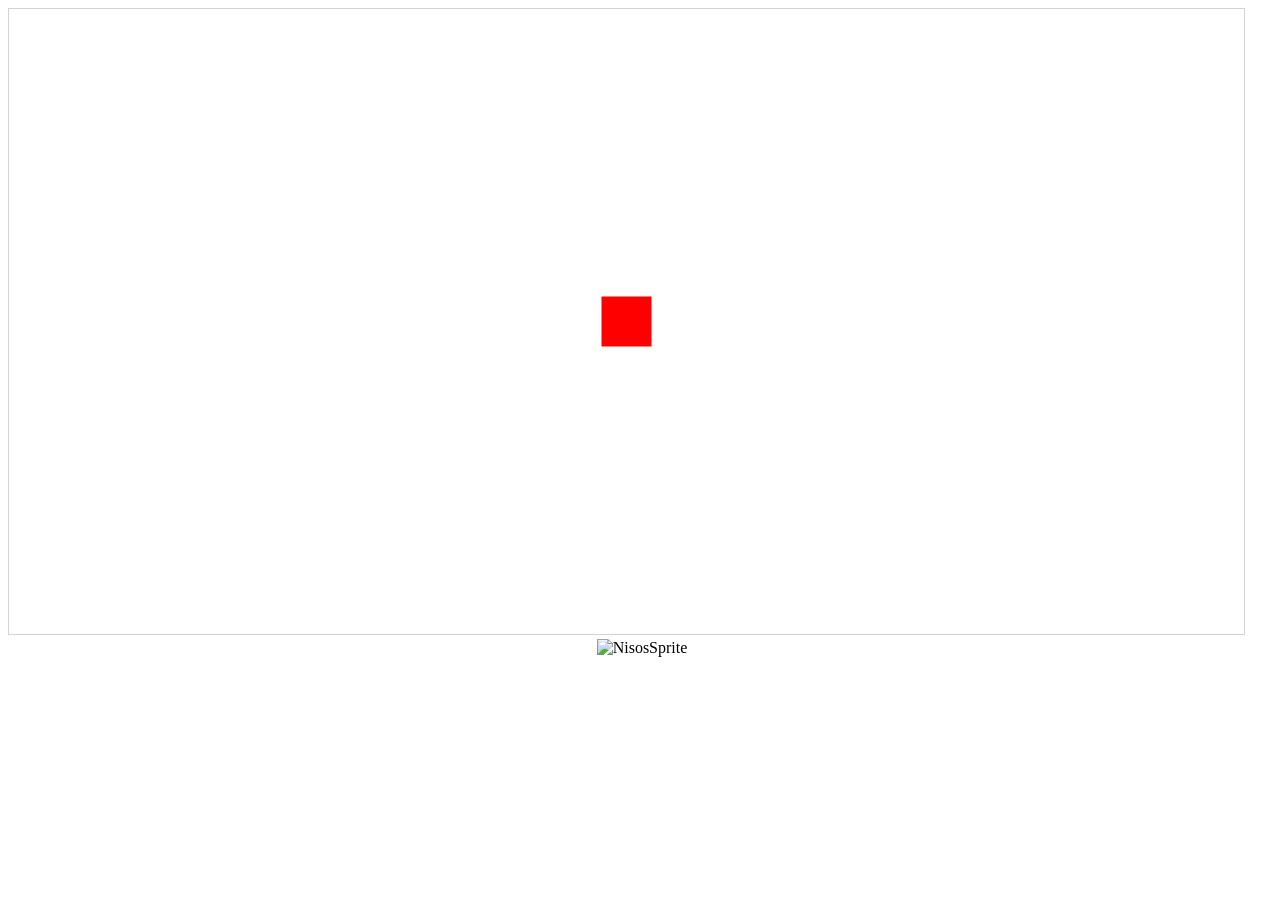
==== fasterthanbullet.html @ 20af0a7f "Added images and attempted to make the canvas load them Also resized the canvas. Image loading ain’t" ====
<!DOCTYPE html>
<html>
<head>
<meta http-equiv="Content-Type" content="text/html; charset=UTF-8">
<!--Canvas is currently 1235 (width) and 625 (height)-->
<!--Ripped form the canvas tag-->
<!--background-color: #f1f1f1;-->
<style>
canvas {
    border:1px solid #d3d3d3;
}
</style>
<title>Faster Than Bullet</title>
</head>
<body>
<section align = "center">
<img id"S1background" width="0" height ="0" src="images/stage1.png" alt="Stage1">
<img id="nisosPNG" width="0" height="0" src="nisossprite.png" alt="NisosSprite"> 
<div>
</canvas>
<body onload="startGame()"> <!--I don't think this line needs to be here anymore. Haven't touched it yet though-->
</div>
	
	<script src="allrightnow.js"></script>
	
</section>
</body>
</html>
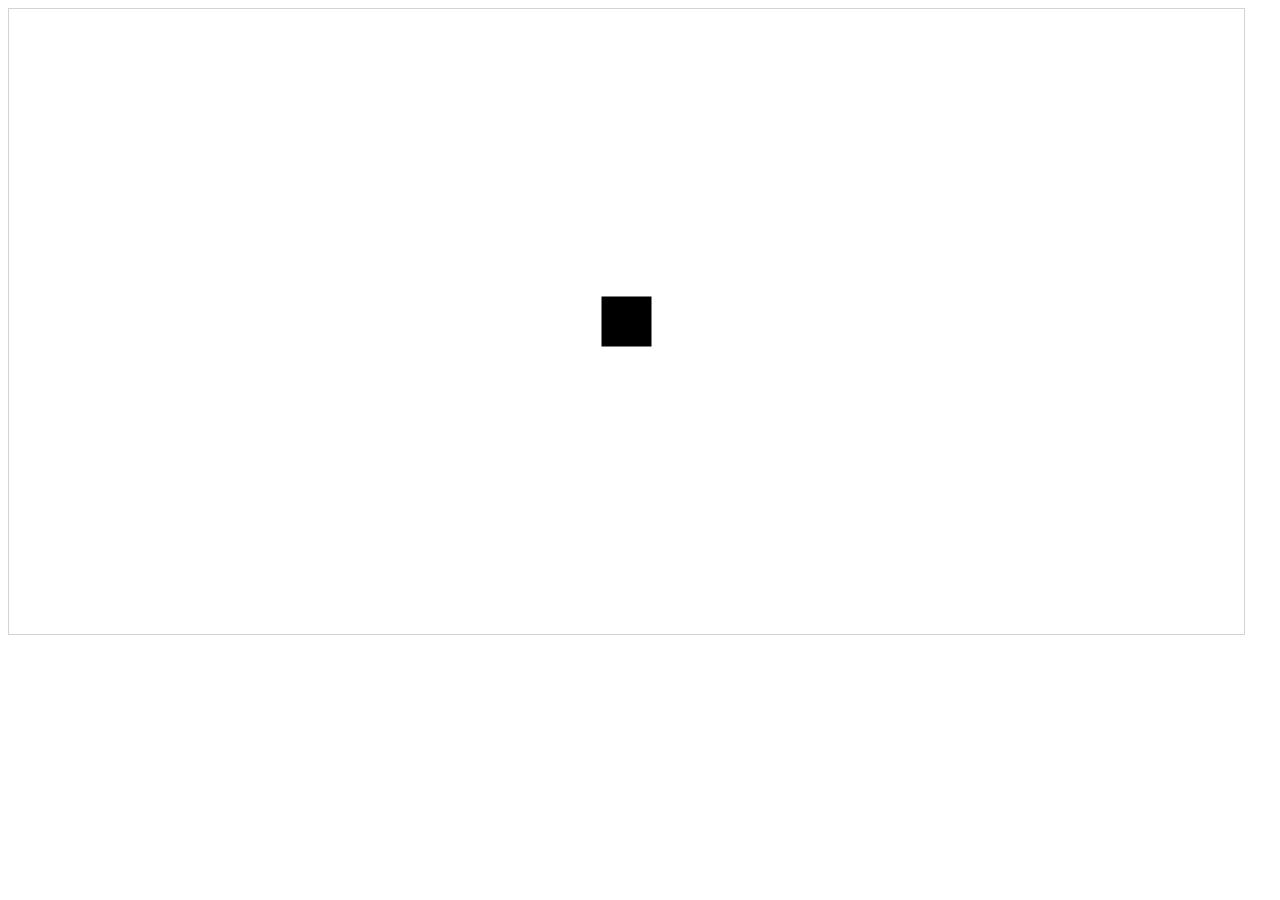
==== commit 72661fed: "Removed comment and added different audio extensions. Didn’t get as much done as I would have liked." ====
--- a/fasterthanbullet.html
+++ b/fasterthanbullet.html
@@ -15,14 +15,12 @@
 <body>
 <section align = "center">
 <img id"S1background" width="0" height ="0" src="images/stage1.png" alt="Stage1">
-<img id="nisosPNG" width="0" height="0" src="nisossprite.png" alt="NisosSprite"> 
+<img id="nisosPNG" width="0" height="0" src="images/fregatadesprite.png" alt="NisosSprite"> 
 <div>
-</canvas>
-<body onload="startGame()"> <!--I don't think this line needs to be here anymore. Haven't touched it yet though-->
+</canvas id="gamecanvas">
+	<body onload="startGame()"> 
 </div>
-	
 	<script src="allrightnow.js"></script>
-	
 </section>
 </body>
 </html>
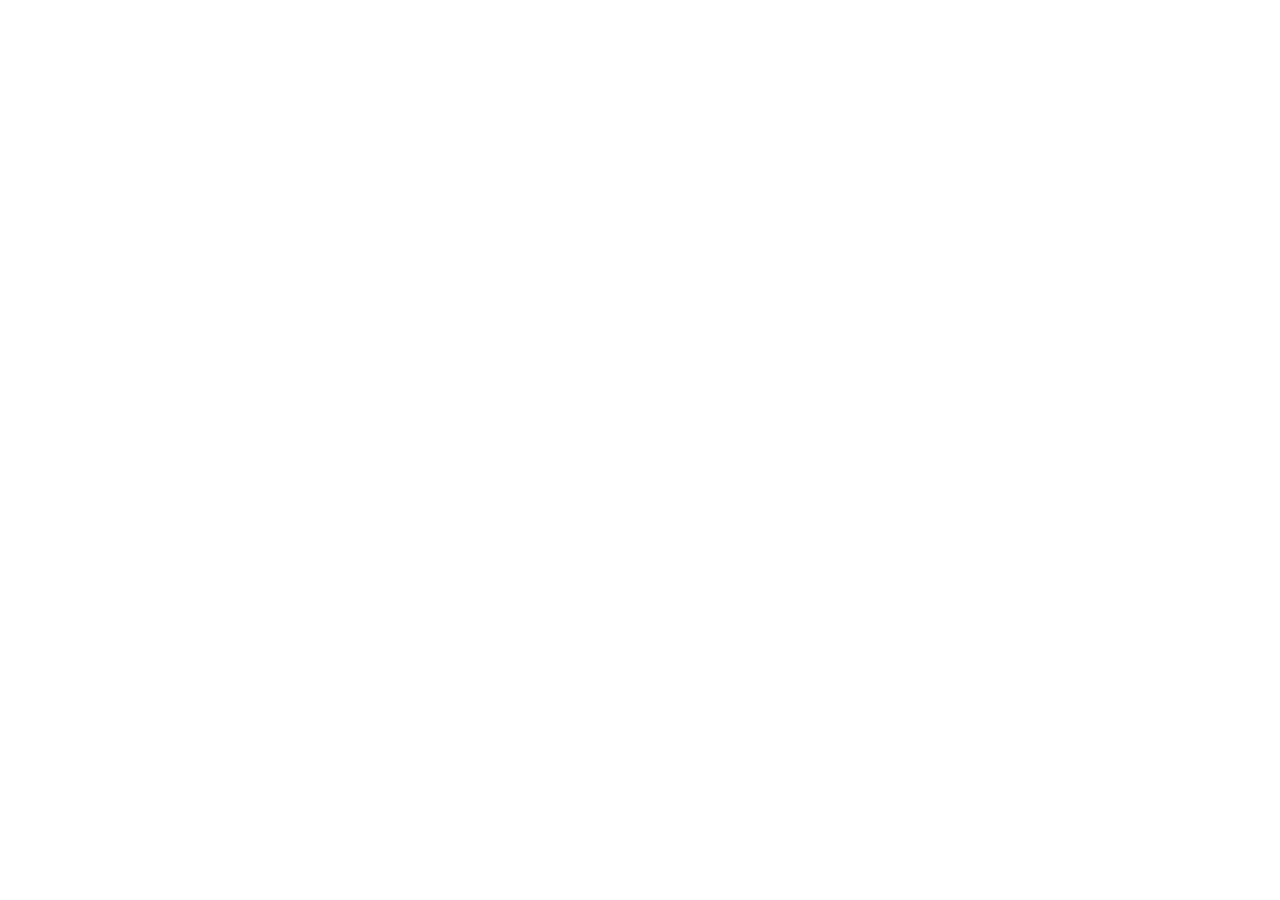
==== commit 436ab79b: "Update fasterthanbullet.html Added some comments" ====
--- a/fasterthanbullet.html
+++ b/fasterthanbullet.html
@@ -5,6 +5,7 @@
 <!--Canvas is currently 1235 (width) and 625 (height)-->
 <!--Ripped form the canvas tag-->
 <!--background-color: #f1f1f1;-->
+<!--This calls the allrightnow.js file. This is not the actual code for the game--> 
 <style>
 canvas {
     border:1px solid #d3d3d3;
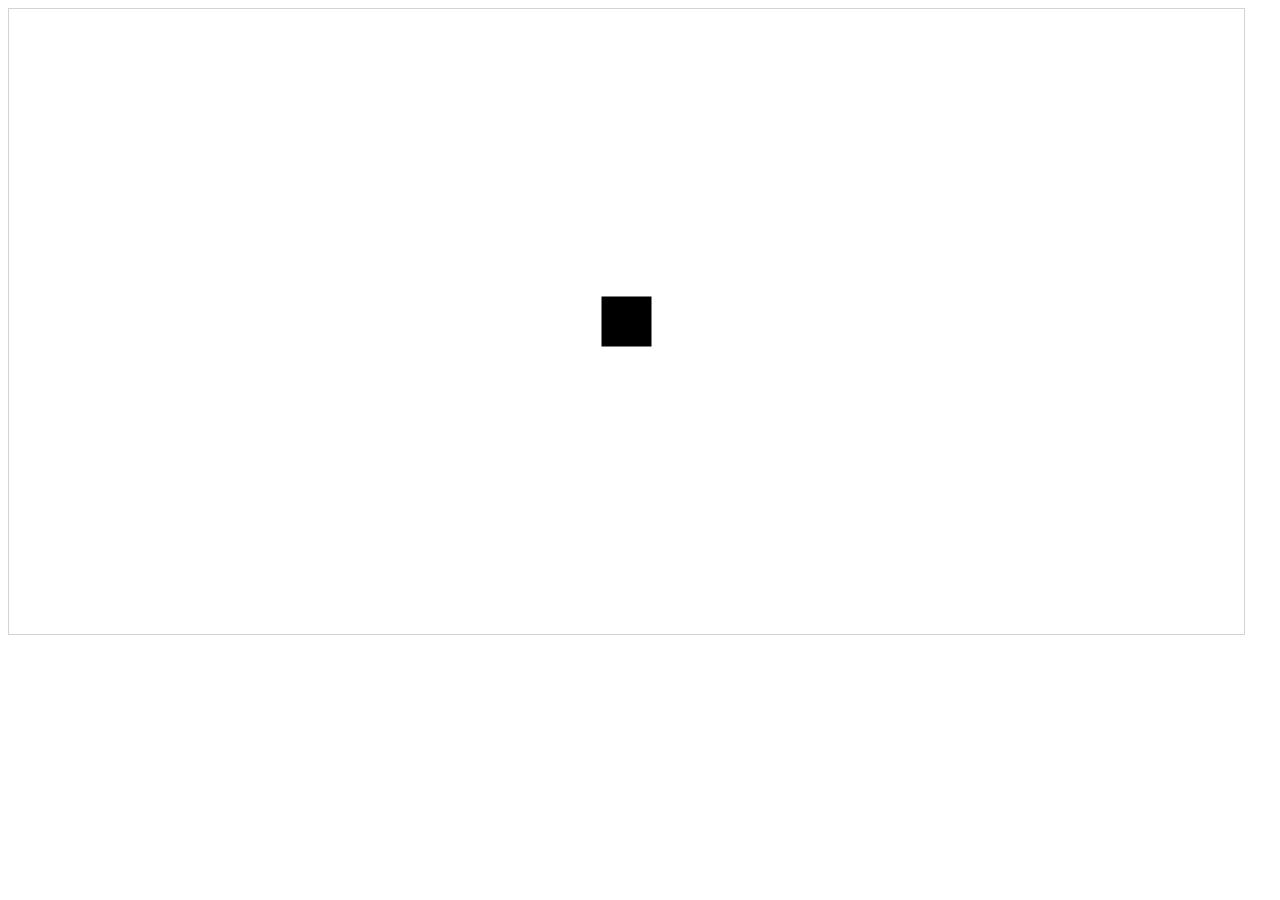
==== commit f5cc876e: "Comment corrections Corrected comments and tinkered fastertnabullet.html a bit." ====
--- a/fasterthanbullet.html
+++ b/fasterthanbullet.html
@@ -15,7 +15,7 @@
 </head>
 <body>
 <section align = "center">
-<img id"S1background" width="0" height ="0" src="images/stage1.png" alt="Stage1">
+<img id"S1background" width="0" height ="0" src="images/backgrounds/stage1.png" alt="Stage1">
 <img id="nisosPNG" width="0" height="0" src="images/fregatadesprite.png" alt="NisosSprite"> 
 <div>
 </canvas id="gamecanvas">
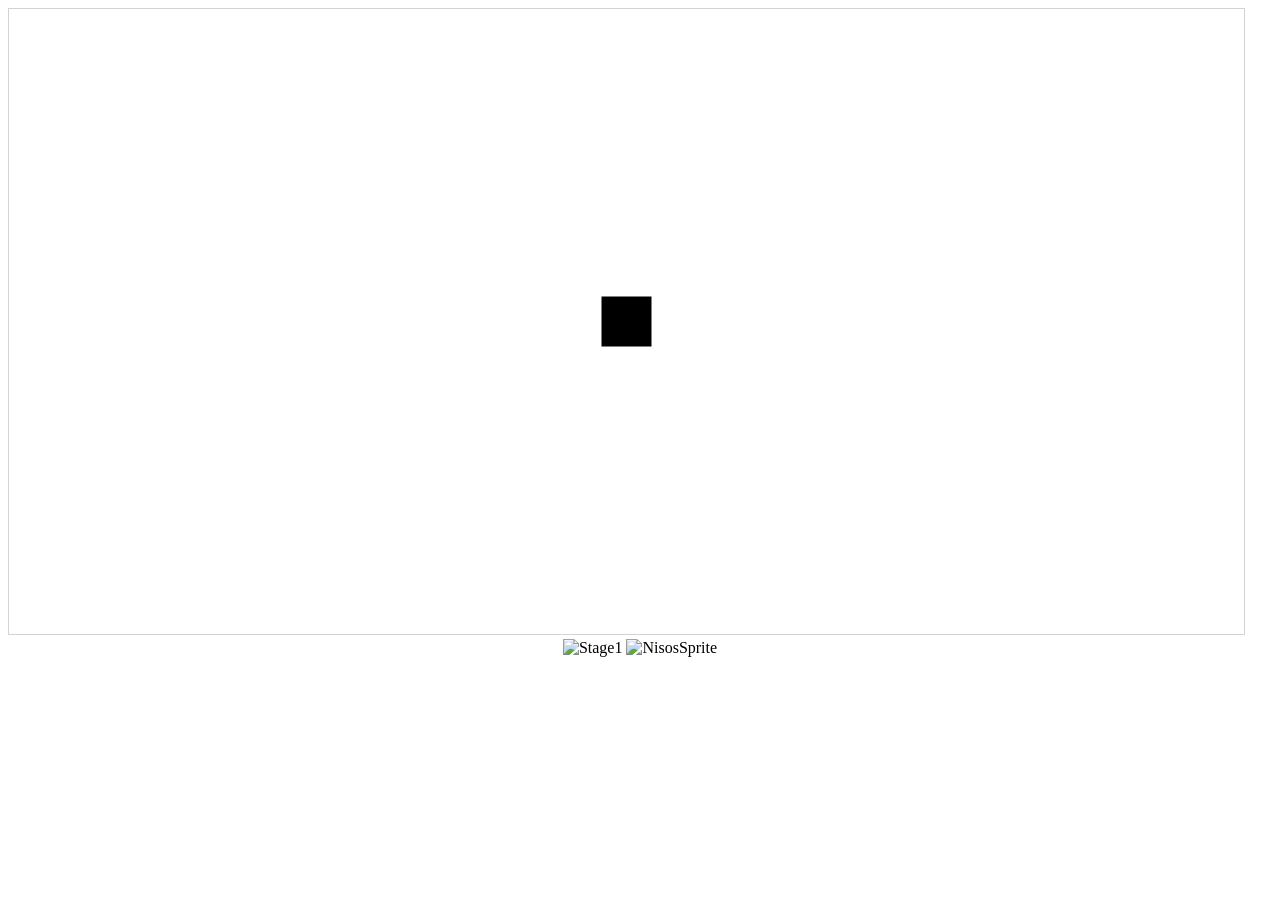
==== commit 25bcfdbb: "Removed code folders. JavaScript files really don’t like to be moved around. Everything works now." ====
--- a/fasterthanbullet.html
+++ b/fasterthanbullet.html
@@ -15,8 +15,8 @@
 </head>
 <body>
 <section align = "center">
-<img id"S1background" width="0" height ="0" src="images/backgrounds/stage1.png" alt="Stage1">
-<img id="nisosPNG" width="0" height="0" src="images/fregatadesprite.png" alt="NisosSprite"> 
+<img id"S1background" width="0" height ="0" src="IMAGES/backgrounds/stage1.png" alt="Stage1">
+<img id="nisosPNG" width="0" height="0" src="IMAGES/fregatadesprite.png" alt="NisosSprite"> 
 <div>
 </canvas id="gamecanvas">
 	<body onload="startGame()"> 
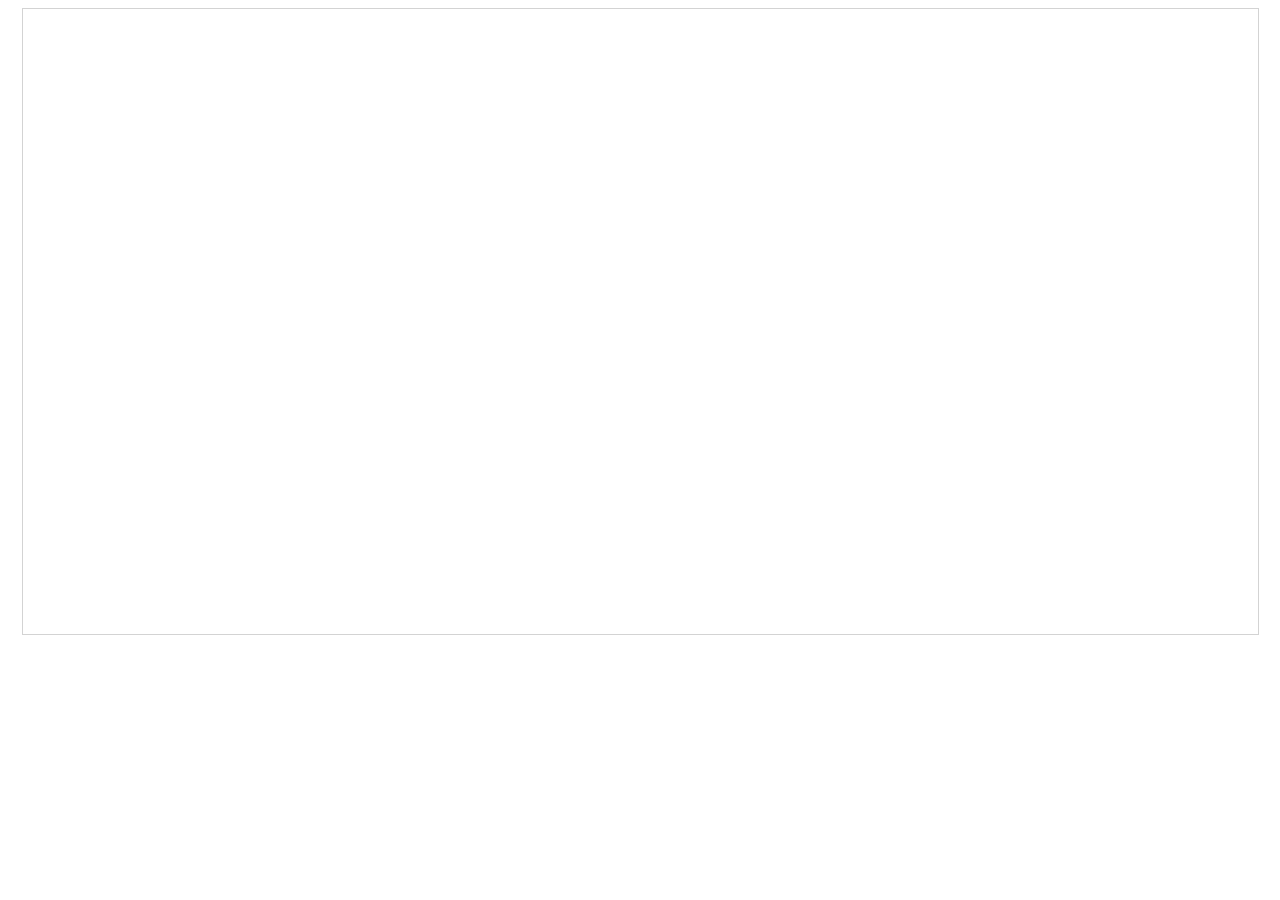
==== commit d5df02a4: "More things happening... First of the improvements: the canvas enters itself automatically and no lo" ====
--- a/fasterthanbullet.html
+++ b/fasterthanbullet.html
@@ -15,13 +15,12 @@
 </head>
 <body>
 <section align = "center">
-<img id"S1background" width="0" height ="0" src="IMAGES/backgrounds/stage1.png" alt="Stage1">
-<img id="nisosPNG" width="0" height="0" src="IMAGES/fregatadesprite.png" alt="NisosSprite"> 
 <div>
-</canvas id="gamecanvas">
-	<body onload="startGame()"> 
+<canvas id="gamecanvas" width="1235" height="625">
+</canvas>
 </div>
-	<script src="allrightnow.js"></script>
+	<script src="allrightnow.js">
+	</script>
 </section>
 </body>
 </html>
